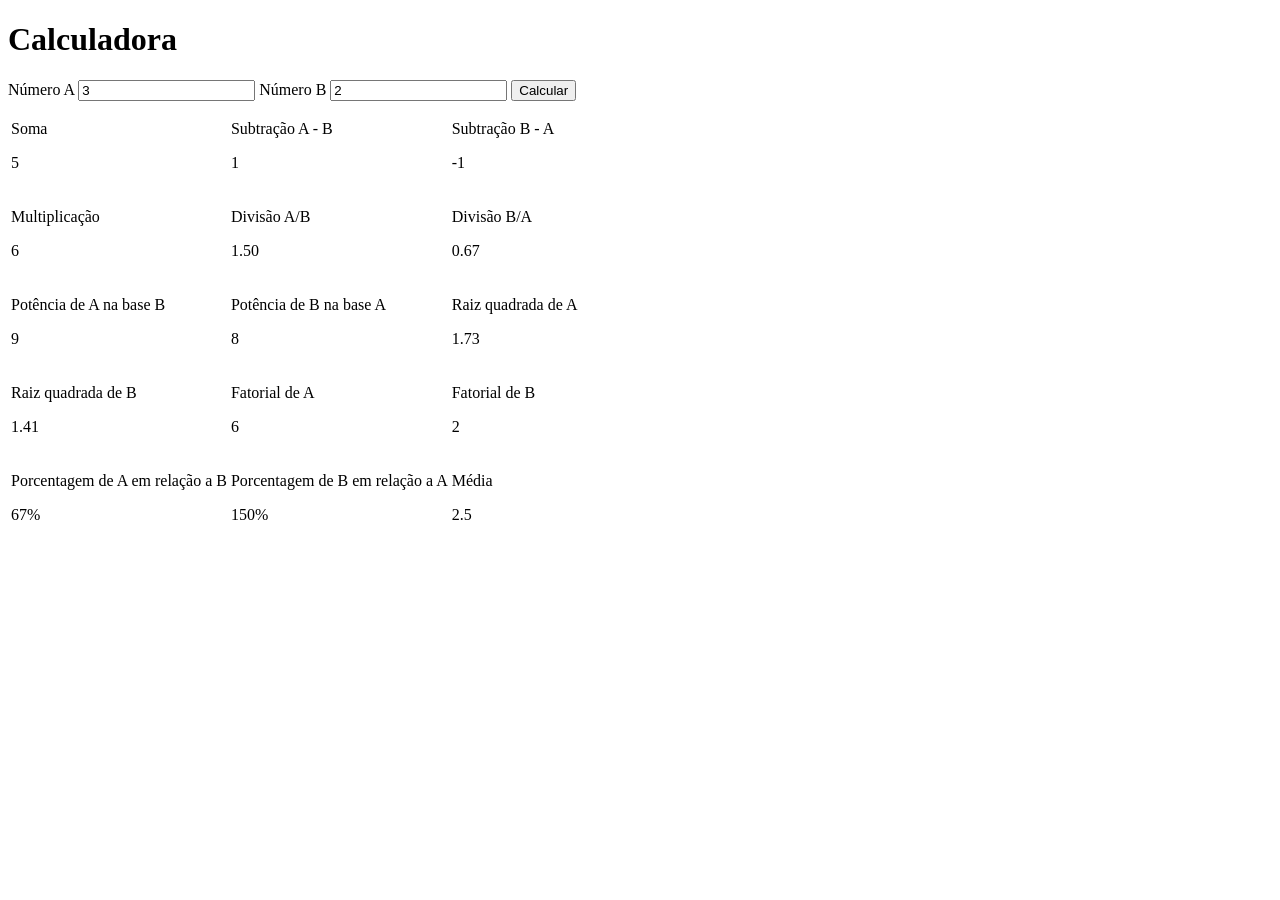
==== index.html @ db67b6d9 "Rename main.html to index.html" ====
<!DOCTYPE html>
<html lang="pt-BR">
<head>
    <meta charset="UTF-8">
    <meta http-equiv="X-UA-Compatible" content="IE=edge">
    <meta name="viewport" content="width=device-width, initial-scale=1.0">

    <link rel="stylesheet" href="./CSS/style.css">
 
    <title>Calculadora</title>
</head>
<body>
    <header class="box-title">
        <h1 class="title">Calculadora</h1>
    </header>
    

    <main>   
        <div class="input-to-calculo">
            <label for="">Número A</label>
            <input id="numberA" type="text" value="3">
            <label for="">Número B</label>
            <input id="numberB" type="text" value="2">
            <button id="button-calcular">Calcular</button>
        </div>
           
        <table class="tabela">
            <tr>
                <td>
                    <p>Soma</p><p id="result-soma">5</p>
                </td>
                <td>
                    <p>Subtração A - B</p><p id="subtracao-A-B">1</p>
                </td>
                <td>
                    <p>Subtração B - A</p><p id="subtracao-B-A">-1</p>
                </td>
            </tr>

            <tr>
                <td><p>Multiplicação</p><p id="multi">5</p></td>
                <td><p>Divisão A/B</p><p id="divisaoAB">1</p></td>
                <td><p>Divisão B/A</p><p id="divisaoBA">-1</p></td>
            </tr>
            <tr>
                <td><p>Potência de A na base B</p><p id="pontenciaAB">5</p></td>
                <td><p>Potência de B na base A</p><p id="pontenciaBA">1</p></td>
                <td><p>Raiz quadrada de A</p><p id="raiz-quadrada-A">-1</p></td>
            </tr>
            <tr>
                <td><p>Raiz quadrada de B</p><p id="raiz-quadrada-B">5</p></td>
                <td><p>Fatorial de A</p><p id="fatorial-A">1</p></td>
                <td><p>Fatorial de B</p><p id="fatorial-B">-1</p></td>
            </tr>
            <tr>
                <td><p>Porcentagem de A em relação a B</p><p id="porcentagemA">5</p></td>
                <td><p>Porcentagem de B em relação a A</p><p id="porcentagemB">1</p></td>
                <td><p>Média</p><p id="media">-1</p></td>
            </tr>
        </table>
    </main>


    <script defer src="./js/script.js"></script>
</body>
</html>
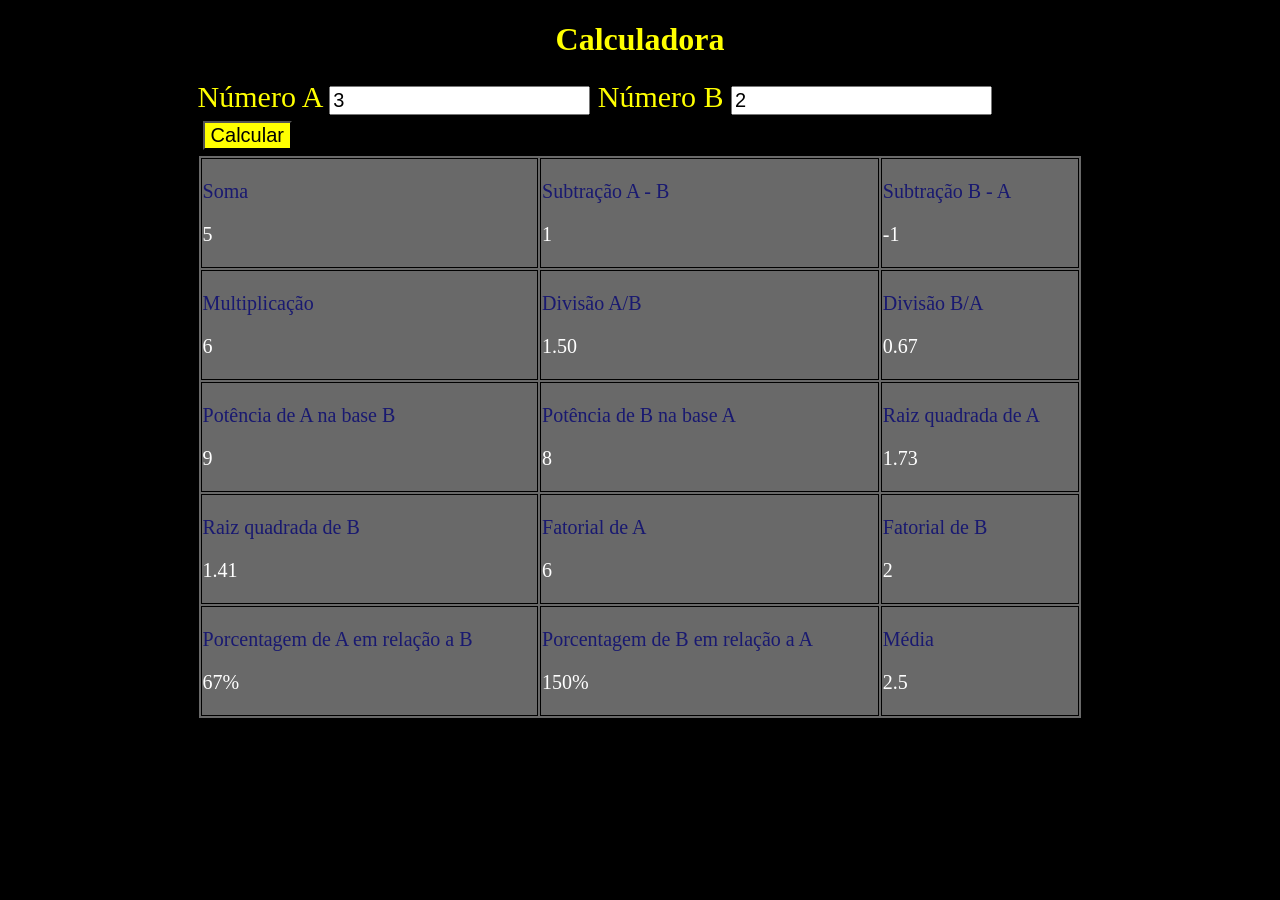
==== commit 38ab307e: "modified:   index.html" ====
--- a/index.html
+++ b/index.html
@@ -5,7 +5,7 @@
     <meta http-equiv="X-UA-Compatible" content="IE=edge">
     <meta name="viewport" content="width=device-width, initial-scale=1.0">
 
-    <link rel="stylesheet" href="./CSS/style.css">
+    <link rel="stylesheet" href="./css/style.css">
  
     <title>Calculadora</title>
 </head>
--- a/css/style.css
+++ b/css/style.css
@@ -0,0 +1,64 @@
+body {
+    background-color: black;
+}
+
+h1 {
+    text-align: center;
+}
+
+.title {
+    color: yellow;
+}
+
+.box-title {
+    background-color: black;
+    width: 70%;
+    margin: auto;
+}
+.input-to-calculo{
+    background-color: black;
+    width: 70%;
+    margin: auto;
+    font-size: 30px;
+}
+
+.tabela {
+    width: 70%;
+    background-color: dimgray;
+    border: 1px solid black;
+    border-color: black;
+    margin: auto;
+    user-select: none;
+}
+
+td {
+    border: 1px solid black;
+    color: midnightblue;
+    font-size: 20px;
+    margin: 2px;
+}
+
+#result-soma, #subtracao-A-B, #subtracao-B-A, #multi, #divisaoAB, #divisaoBA, #pontenciaAB,
+#pontenciaBA, #raiz-quadrada-A, #raiz-quadrada-B, #fatorial-A, #fatorial-B, #porcentagemA,
+#porcentagemB, #media {
+    color: white;
+}
+
+
+input {
+    margin-top: 3px;
+    width: 190;
+    font-size: 20px;
+}
+
+
+button {
+    cursor: pointer;
+    margin: 5px;
+    background-color: yellow;
+    font-size: 20px;
+}
+
+label {
+    color: yellow;
+}
